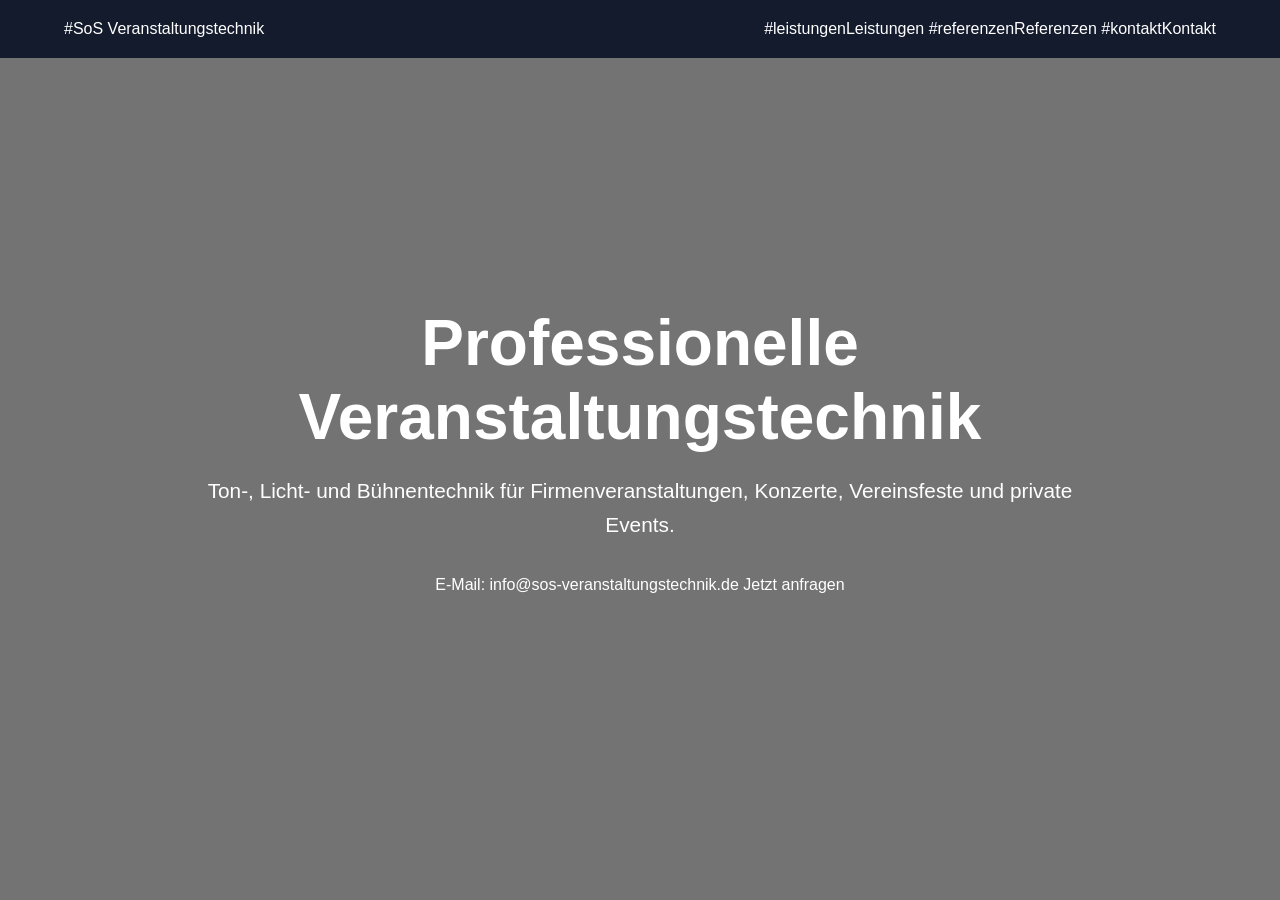
==== index.html @ e2a20abc "Update index.html" ====
<!DOCTYPE html>
<html lang="de">
<head>
    <meta charset="UTF-8">
    <meta name="viewport" content="width=device-width, initial-scale=1.0">
    <title>SoS Veranstaltungstechnik</title>

    <style>
        * {
            margin: 0;
            padding: 0;
            box-sizing: border-box;
        }

        body {
            font-family: "Segoe UI", Arial, sans-serif;
            background-color: #ffffff;
            color: #FFFFFF;
        }

        header {
            position: fixed;
            width: 100%;
            top: 0;
            left: 0;
            background: rgba(15, 23, 42, 0.95);
            backdrop-filter: blur(8px);
            z-index: 1000;
        }

        .container {
            width: 90%;
            max-width: 1200px;
            margin: auto;
        }

        .navbar {
            display: flex;
            justify-content: space-between;
            align-items: left;
            padding: 20px 0;
        }

        .logo {
            color: white;
            font-size: 1.6rem;
            font-weight: bold;
            text-decoration: none;
        }

        .nav-links {
            display: flex;
            gap: 30px;
        }

        .nav-links a {
            color: white;
            text-decoration: none;
            transition: 0.3s;
        }

        .nav-links a:hover {
            color: #38bdf8;
        }

        .hero {
            height: 100vh;
            background:
                linear-gradient(rgba(0,0,0,0.55), rgba(0,0,0,0.55)),
                url("https://www.facebook.com/photo.php?fbid=1525460872964824&set=pb.100065027763335.-2207520000&type=3");
            background-size: cover;
            background-position: center;
            display: flex;
            align-items: center;
            text-align: center;
            color: white;
        }

        .hero-content {
            max-width: 900px;
            margin: auto;
        }

        .hero h1 {
            font-size: 4rem;
            margin-bottom: 20px;
        }

        .hero p {
            font-size: 1.3rem;
            margin-bottom: 35px;
            line-height: 1.6;
        }

        .btn {
            display: inline-block;
            background: #38bdf8;
            color: white;
            text-decoration: none;
            padding: 15px 35px;
            border-radius: 50px;
            font-weight: bold;
            transition: 0.3s;
        }

        .btn:hover {
            background: #0ea5e9;
            transform: translateY(-2px);
        }

        @media (max-width: 768px) {
            .navbar {
                flex-direction: column;
                gap: 15px;
            }

            .nav-links {
                gap: 15px;
                flex-wrap: wrap;
                justify-content: center;
            }

            .hero h1 {
                font-size: 2.5rem;
            }

            .hero p {
                font-size: 1.1rem;
            }
        }
    </style>
</head>
<body>

<header>
    <div class="container">
        <div class="navbar">
            #SoS Veranstaltungstechnik</a>

            <nav class="nav-links">
                #leistungenLeistungen</a>
                #referenzenReferenzen</a>
                #kontaktKontakt</a>
            </nav>
        </div>
    </div>
</header>

<section class="hero">
    <div class="container">
        <div class="hero-content">
            <h1>Professionelle Veranstaltungstechnik</h1>

            <p>
                Ton-, Licht- und Bühnentechnik für Firmenveranstaltungen,
                Konzerte, Vereinsfeste und private Events.
            </p>

            E-Mail: info@sos-veranstaltungstechnik.de Jetzt anfragen
            </a>
        </div>
    </div>
</section>

</body>
</html>
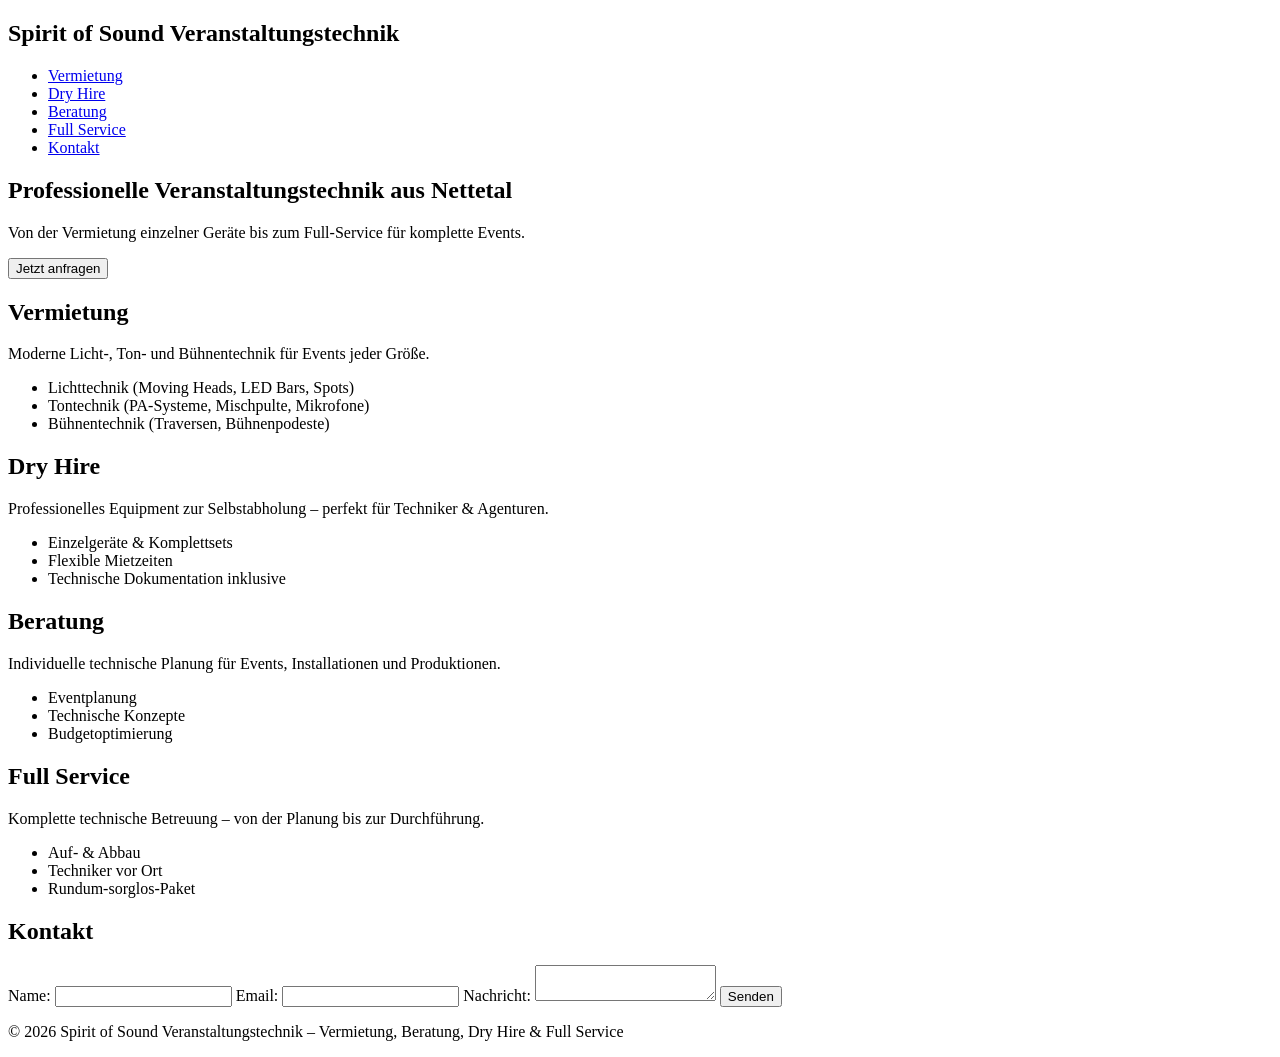
==== commit eff57c14: "Update index.html" ====
--- a/index.html
+++ b/index.html
@@ -1,166 +1,106 @@
 <!DOCTYPE html>
 <html lang="de">
 <head>
+    <!-- Bereich: SEO & Meta-Daten -->
     <meta charset="UTF-8">
     <meta name="viewport" content="width=device-width, initial-scale=1.0">
-    <title>SoS Veranstaltungstechnik</title>
+    <meta name="description" content="Professionelle Veranstaltungstechnik aus Nettetal – Vermietung, Beratung, Dry Hire & Full Service.">
+    <meta name="keywords" content="Veranstaltungstechnik, Vermietung, Dry Hire, Full Service, Beratung, Lichttechnik, Tontechnik, Nettetal">
+    <title>Spirit of Sound Veranstaltungstechnik</title>
 
-    <style>
-        * {
-            margin: 0;
-            padding: 0;
-            box-sizing: border-box;
-        }
-
-        body {
-            font-family: "Segoe UI", Arial, sans-serif;
-            background-color: #ffffff;
-            color: #FFFFFF;
-        }
-
-        header {
-            position: fixed;
-            width: 100%;
-            top: 0;
-            left: 0;
-            background: rgba(15, 23, 42, 0.95);
-            backdrop-filter: blur(8px);
-            z-index: 1000;
-        }
-
-        .container {
-            width: 90%;
-            max-width: 1200px;
-            margin: auto;
-        }
-
-        .navbar {
-            display: flex;
-            justify-content: space-between;
-            align-items: left;
-            padding: 20px 0;
-        }
-
-        .logo {
-            color: white;
-            font-size: 1.6rem;
-            font-weight: bold;
-            text-decoration: none;
-        }
-
-        .nav-links {
-            display: flex;
-            gap: 30px;
-        }
-
-        .nav-links a {
-            color: white;
-            text-decoration: none;
-            transition: 0.3s;
-        }
-
-        .nav-links a:hover {
-            color: #38bdf8;
-        }
-
-        .hero {
-            height: 100vh;
-            background:
-                linear-gradient(rgba(0,0,0,0.55), rgba(0,0,0,0.55)),
-                url("https://www.facebook.com/photo.php?fbid=1525460872964824&set=pb.100065027763335.-2207520000&type=3");
-            background-size: cover;
-            background-position: center;
-            display: flex;
-            align-items: center;
-            text-align: center;
-            color: white;
-        }
-
-        .hero-content {
-            max-width: 900px;
-            margin: auto;
-        }
-
-        .hero h1 {
-            font-size: 4rem;
-            margin-bottom: 20px;
-        }
-
-        .hero p {
-            font-size: 1.3rem;
-            margin-bottom: 35px;
-            line-height: 1.6;
-        }
-
-        .btn {
-            display: inline-block;
-            background: #38bdf8;
-            color: white;
-            text-decoration: none;
-            padding: 15px 35px;
-            border-radius: 50px;
-            font-weight: bold;
-            transition: 0.3s;
-        }
-
-        .btn:hover {
-            background: #0ea5e9;
-            transform: translateY(-2px);
-        }
-
-        @media (max-width: 768px) {
-            .navbar {
-                flex-direction: column;
-                gap: 15px;
-            }
-
-            .nav-links {
-                gap: 15px;
-                flex-wrap: wrap;
-                justify-content: center;
-            }
-
-            .hero h1 {
-                font-size: 2.5rem;
-            }
-
-            .hero p {
-                font-size: 1.1rem;
-            }
-        }
-    </style>
+    <!-- Bereich: CSS einbinden -->
+    <link rel="stylesheet" href="styles.css">
 </head>
 <body>
 
-<header>
-    <div class="container">
-        <div class="navbar">
-            #SoS Veranstaltungstechnik</a>
+    <!-- Bereich: Navigation / Header -->
+    <header>
+        <nav class="navbar">
+            <h1 class="logo">Spirit of Sound Veranstaltungstechnik</h1>
+            <ul class="nav-links">
+                <li><a href="#vermietung">Vermietung</a></li>
+                <li><a href="#dryhire">Dry Hire</a></li>
+                <li><a href="#beratung">Beratung</a></li>
+                <li><a href="#fullservice">Full Service</a></li>
+                <li><a href="#kontakt">Kontakt</a></li>
+            </ul>
+        </nav>
+    </header>
 
-            <nav class="nav-links">
-                #leistungenLeistungen</a>
-                #referenzenReferenzen</a>
-                #kontaktKontakt</a>
-            </nav>
-        </div>
-    </div>
-</header>
+    <!-- Bereich: Hero-Sektion -->
+    <section class="hero">
+        <h2>Professionelle Veranstaltungstechnik aus Nettetal</h2>
+        <p>Von der Vermietung einzelner Geräte bis zum Full-Service für komplette Events.</p>
+        <button id="cta-button">Jetzt anfragen</button>
+    </section>
 
-<section class="hero">
-    <div class="container">
-        <div class="hero-content">
-            <h1>Professionelle Veranstaltungstechnik</h1>
+    <!-- Bereich: Vermietung -->
+    <section id="vermietung" class="section">
+        <h2>Vermietung</h2>
+        <p>Moderne Licht-, Ton- und Bühnentechnik für Events jeder Größe.</p>
+        <ul>
+            <li>Lichttechnik (Moving Heads, LED Bars, Spots)</li>
+            <li>Tontechnik (PA-Systeme, Mischpulte, Mikrofone)</li>
+            <li>Bühnentechnik (Traversen, Bühnenpodeste)</li>
+        </ul>
+    </section>
 
-            <p>
-                Ton-, Licht- und Bühnentechnik für Firmenveranstaltungen,
-                Konzerte, Vereinsfeste und private Events.
-            </p>
+    <!-- Bereich: Dry Hire -->
+    <section id="dryhire" class="section">
+        <h2>Dry Hire</h2>
+        <p>Professionelles Equipment zur Selbstabholung – perfekt für Techniker & Agenturen.</p>
+        <ul>
+            <li>Einzelgeräte & Komplettsets</li>
+            <li>Flexible Mietzeiten</li>
+            <li>Technische Dokumentation inklusive</li>
+        </ul>
+    </section>
 
-            E-Mail: info@sos-veranstaltungstechnik.de Jetzt anfragen
-            </a>
-        </div>
-    </div>
-</section>
+    <!-- Bereich: Beratung -->
+    <section id="beratung" class="section">
+        <h2>Beratung</h2>
+        <p>Individuelle technische Planung für Events, Installationen und Produktionen.</p>
+        <ul>
+            <li>Eventplanung</li>
+            <li>Technische Konzepte</li>
+            <li>Budgetoptimierung</li>
+        </ul>
+    </section>
 
+    <!-- Bereich: Full Service -->
+    <section id="fullservice" class="section">
+        <h2>Full Service</h2>
+        <p>Komplette technische Betreuung – von der Planung bis zur Durchführung.</p>
+        <ul>
+            <li>Auf- & Abbau</li>
+            <li>Techniker vor Ort</li>
+            <li>Rundum-sorglos-Paket</li>
+        </ul>
+    </section>
+
+    <!-- Bereich: Kontaktformular -->
+    <section id="kontakt" class="section">
+        <h2>Kontakt</h2>
+        <form>
+            <label>Name:</label>
+            <input type="text" required>
+
+            <label>Email:</label>
+            <input type="text" required>
+
+            <label>Nachricht:</label>
+            <textarea required></textarea>
+
+            <button type="submit">Senden</button>
+        </form>
+    </section>
+
+    <!-- Bereich: Footer -->
+    <footer>
+        <p>© 2026 Spirit of Sound Veranstaltungstechnik – Vermietung, Beratung, Dry Hire & Full Service</p>
+    </footer>
+
+    <!-- Bereich: JavaScript -->
+    <script src="script.js"></script>
 </body>
 </html>
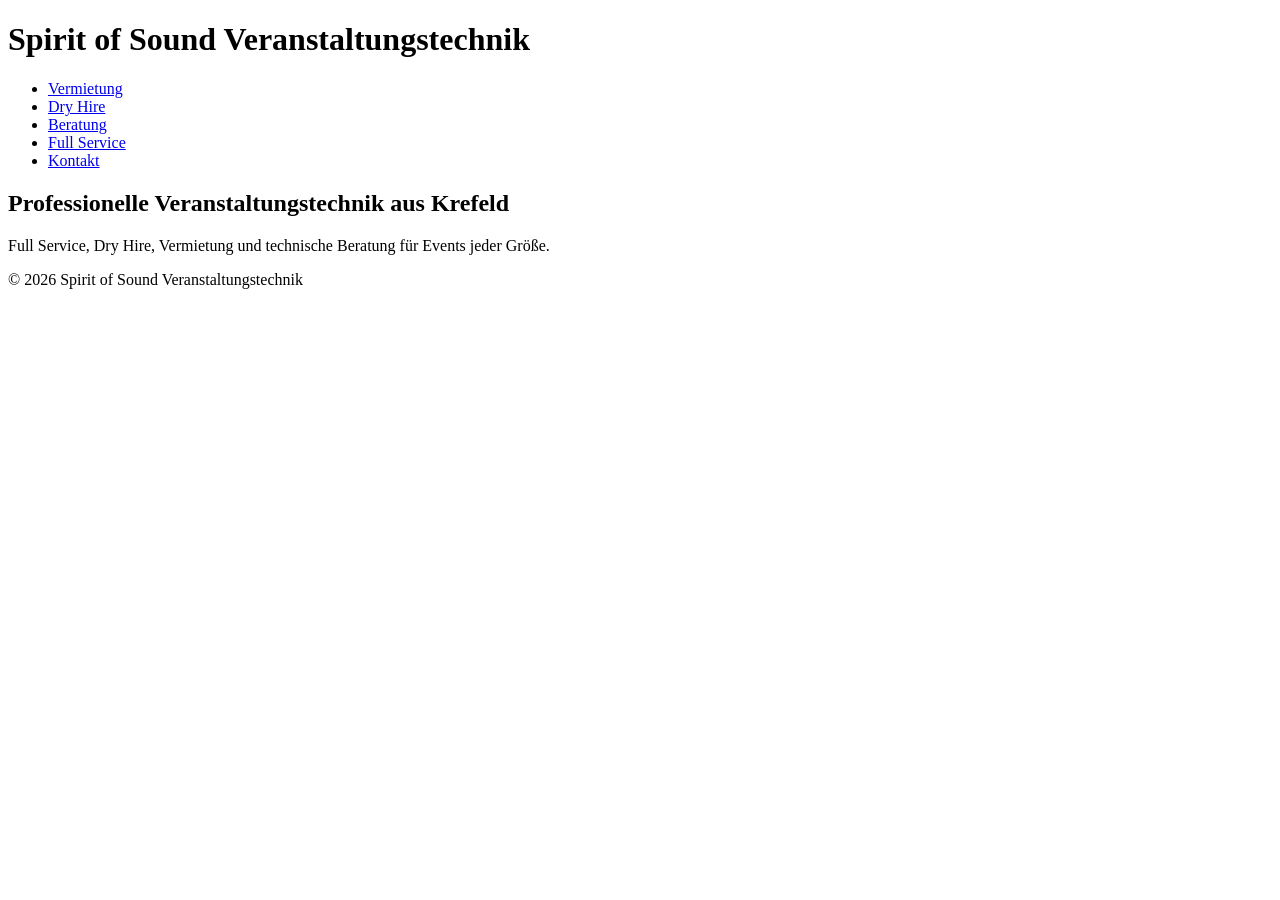
==== commit 0045f432: "Update index.html" ====
--- a/index.html
+++ b/index.html
@@ -1,106 +1,40 @@
 <!DOCTYPE html>
 <html lang="de">
 <head>
-    <!-- Bereich: SEO & Meta-Daten -->
+    <!-- SEO -->
     <meta charset="UTF-8">
     <meta name="viewport" content="width=device-width, initial-scale=1.0">
-    <meta name="description" content="Professionelle Veranstaltungstechnik aus Nettetal – Vermietung, Beratung, Dry Hire & Full Service.">
-    <meta name="keywords" content="Veranstaltungstechnik, Vermietung, Dry Hire, Full Service, Beratung, Lichttechnik, Tontechnik, Nettetal">
+    <meta name="description" content="Spirit of Sound Veranstaltungstechnik – Vermietung, Dry Hire, Beratung & Full Service.">
     <title>Spirit of Sound Veranstaltungstechnik</title>
 
-    <!-- Bereich: CSS einbinden -->
+    <!-- CSS -->
     <link rel="stylesheet" href="styles.css">
 </head>
 <body>
 
-    <!-- Bereich: Navigation / Header -->
-    <header>
-        <nav class="navbar">
-            <h1 class="logo">Spirit of Sound Veranstaltungstechnik</h1>
-            <ul class="nav-links">
-                <li><a href="#vermietung">Vermietung</a></li>
-                <li><a href="#dryhire">Dry Hire</a></li>
-                <li><a href="#beratung">Beratung</a></li>
-                <li><a href="#fullservice">Full Service</a></li>
-                <li><a href="#kontakt">Kontakt</a></li>
+    <!-- Hero Header mit Navigation -->
+    <header class="hero-header">
+        <h1>Spirit of Sound Veranstaltungstechnik</h1>
+        <nav>
+            <ul>
+                <li><a href="vermietung.html">Vermietung</a></li>
+                <li><a href="dryhire.html">Dry Hire</a></li>
+                <li><a href="beratung.html">Beratung</a></li>
+                <li><a href="fullservice.html">Full Service</a></li>
+                <li><a href="kontakt.html">Kontakt</a></li>
             </ul>
         </nav>
     </header>
 
-    <!-- Bereich: Hero-Sektion -->
-    <section class="hero">
-        <h2>Professionelle Veranstaltungstechnik aus Nettetal</h2>
-        <p>Von der Vermietung einzelner Geräte bis zum Full-Service für komplette Events.</p>
-        <button id="cta-button">Jetzt anfragen</button>
+    <!-- Startbereich -->
+    <section class="intro">
+        <h2>Professionelle Veranstaltungstechnik aus Krefeld</h2>
+        <p>Full Service, Dry Hire, Vermietung und technische Beratung für Events jeder Größe.</p>
     </section>
 
-    <!-- Bereich: Vermietung -->
-    <section id="vermietung" class="section">
-        <h2>Vermietung</h2>
-        <p>Moderne Licht-, Ton- und Bühnentechnik für Events jeder Größe.</p>
-        <ul>
-            <li>Lichttechnik (Moving Heads, LED Bars, Spots)</li>
-            <li>Tontechnik (PA-Systeme, Mischpulte, Mikrofone)</li>
-            <li>Bühnentechnik (Traversen, Bühnenpodeste)</li>
-        </ul>
-    </section>
-
-    <!-- Bereich: Dry Hire -->
-    <section id="dryhire" class="section">
-        <h2>Dry Hire</h2>
-        <p>Professionelles Equipment zur Selbstabholung – perfekt für Techniker & Agenturen.</p>
-        <ul>
-            <li>Einzelgeräte & Komplettsets</li>
-            <li>Flexible Mietzeiten</li>
-            <li>Technische Dokumentation inklusive</li>
-        </ul>
-    </section>
-
-    <!-- Bereich: Beratung -->
-    <section id="beratung" class="section">
-        <h2>Beratung</h2>
-        <p>Individuelle technische Planung für Events, Installationen und Produktionen.</p>
-        <ul>
-            <li>Eventplanung</li>
-            <li>Technische Konzepte</li>
-            <li>Budgetoptimierung</li>
-        </ul>
-    </section>
-
-    <!-- Bereich: Full Service -->
-    <section id="fullservice" class="section">
-        <h2>Full Service</h2>
-        <p>Komplette technische Betreuung – von der Planung bis zur Durchführung.</p>
-        <ul>
-            <li>Auf- & Abbau</li>
-            <li>Techniker vor Ort</li>
-            <li>Rundum-sorglos-Paket</li>
-        </ul>
-    </section>
-
-    <!-- Bereich: Kontaktformular -->
-    <section id="kontakt" class="section">
-        <h2>Kontakt</h2>
-        <form>
-            <label>Name:</label>
-            <input type="text" required>
-
-            <label>Email:</label>
-            <input type="text" required>
-
-            <label>Nachricht:</label>
-            <textarea required></textarea>
-
-            <button type="submit">Senden</button>
-        </form>
-    </section>
-
-    <!-- Bereich: Footer -->
     <footer>
-        <p>© 2026 Spirit of Sound Veranstaltungstechnik – Vermietung, Beratung, Dry Hire & Full Service</p>
+        <p>© 2026 Spirit of Sound Veranstaltungstechnik</p>
     </footer>
 
-    <!-- Bereich: JavaScript -->
-    <script src="script.js"></script>
 </body>
 </html>
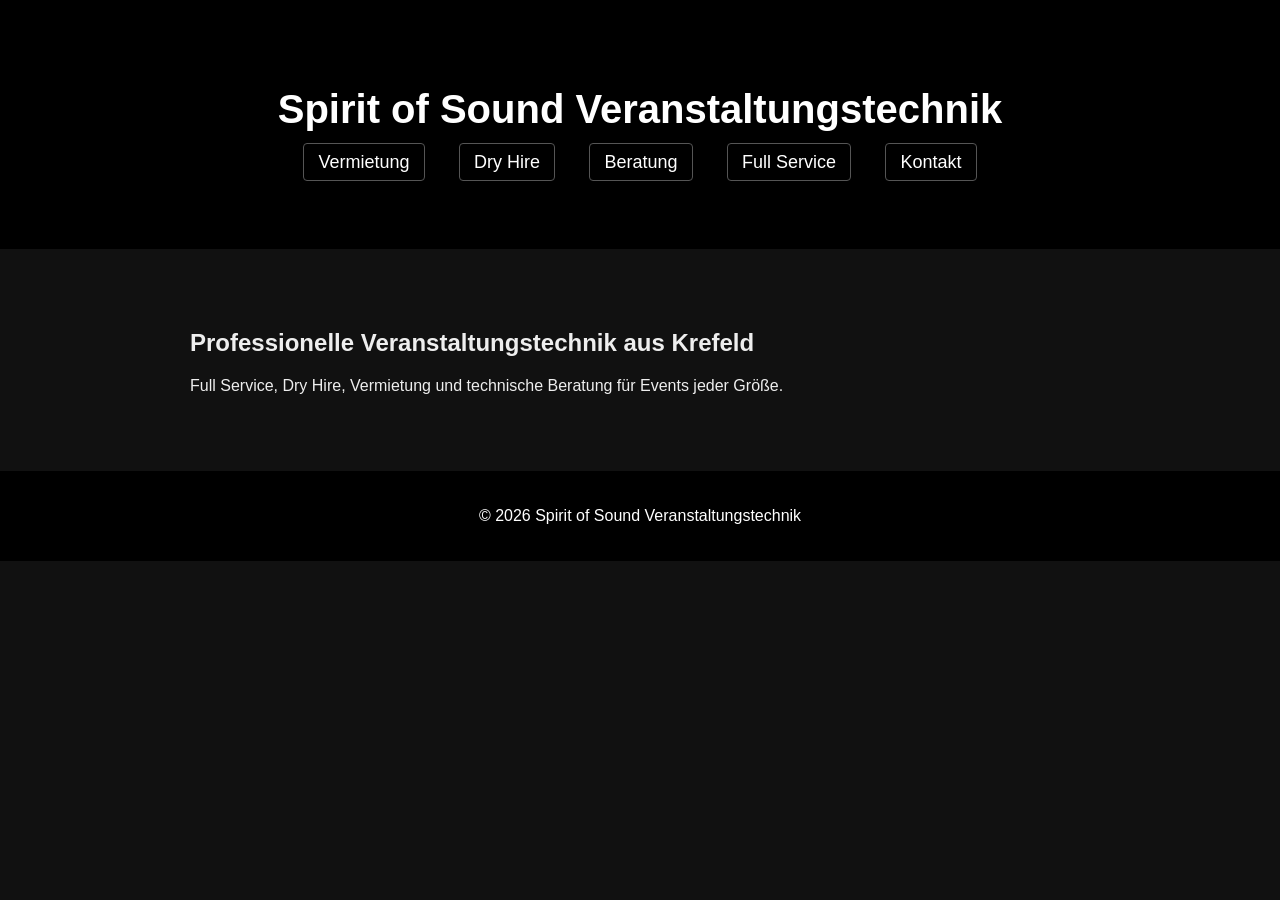
==== commit 65fe40bf: "Update index.html" ====
--- a/index.html
+++ b/index.html
@@ -8,7 +8,7 @@
     <title>Spirit of Sound Veranstaltungstechnik</title>
 
     <!-- CSS -->
-    <link rel="stylesheet" href="styles.css">
+    <link rel="stylesheet" href="css/styles.css">
 </head>
 <body>
 
--- a/css/styles.css
+++ b/css/styles.css
@@ -0,0 +1,88 @@
+/* Grunddesign */
+body {
+    margin: 0;
+    font-family: Arial, sans-serif;
+    background: #111; /* dunkles Schwarz */
+    color: #eee; /* helles Grau */
+}
+
+/* Hero Header */
+.hero-header {
+    background: #000;
+    padding: 60px 20px;
+    text-align: center;
+    color: #fff;
+}
+
+.hero-header h1 {
+    font-size: 40px;
+    margin-bottom: 20px;
+}
+
+/* Navigation im Hero */
+.hero-header nav ul {
+    list-style: none;
+    padding: 0;
+}
+
+.hero-header nav ul li {
+    display: inline-block;
+    margin: 0 15px;
+}
+
+.hero-header nav ul li a {
+    color: #fff;
+    text-decoration: none;
+    font-size: 18px;
+    padding: 8px 14px;
+    border: 1px solid #555;
+    border-radius: 4px;
+    transition: 0.3s;
+}
+
+.hero-header nav ul li a:hover {
+    background: #fff;
+    color: #000;
+}
+
+/* Allgemeine Sektionen */
+section {
+    padding: 60px 20px;
+    max-width: 900px;
+    margin: auto;
+}
+
+/* Kontaktformular */
+form {
+    display: flex;
+    flex-direction: column;
+}
+
+form input, form textarea {
+    margin-bottom: 15px;
+    padding: 12px;
+    background: #222;
+    color: #fff;
+    border: 1px solid #444;
+}
+
+form button {
+    padding: 12px;
+    background: #fff;
+    color: #000;
+    border: none;
+    cursor: pointer;
+    transition: 0.3s;
+}
+
+form button:hover {
+    background: #ccc;
+}
+
+/* Footer */
+footer {
+    text-align: center;
+    padding: 20px;
+    background: #000;
+    color: #fff;
+}
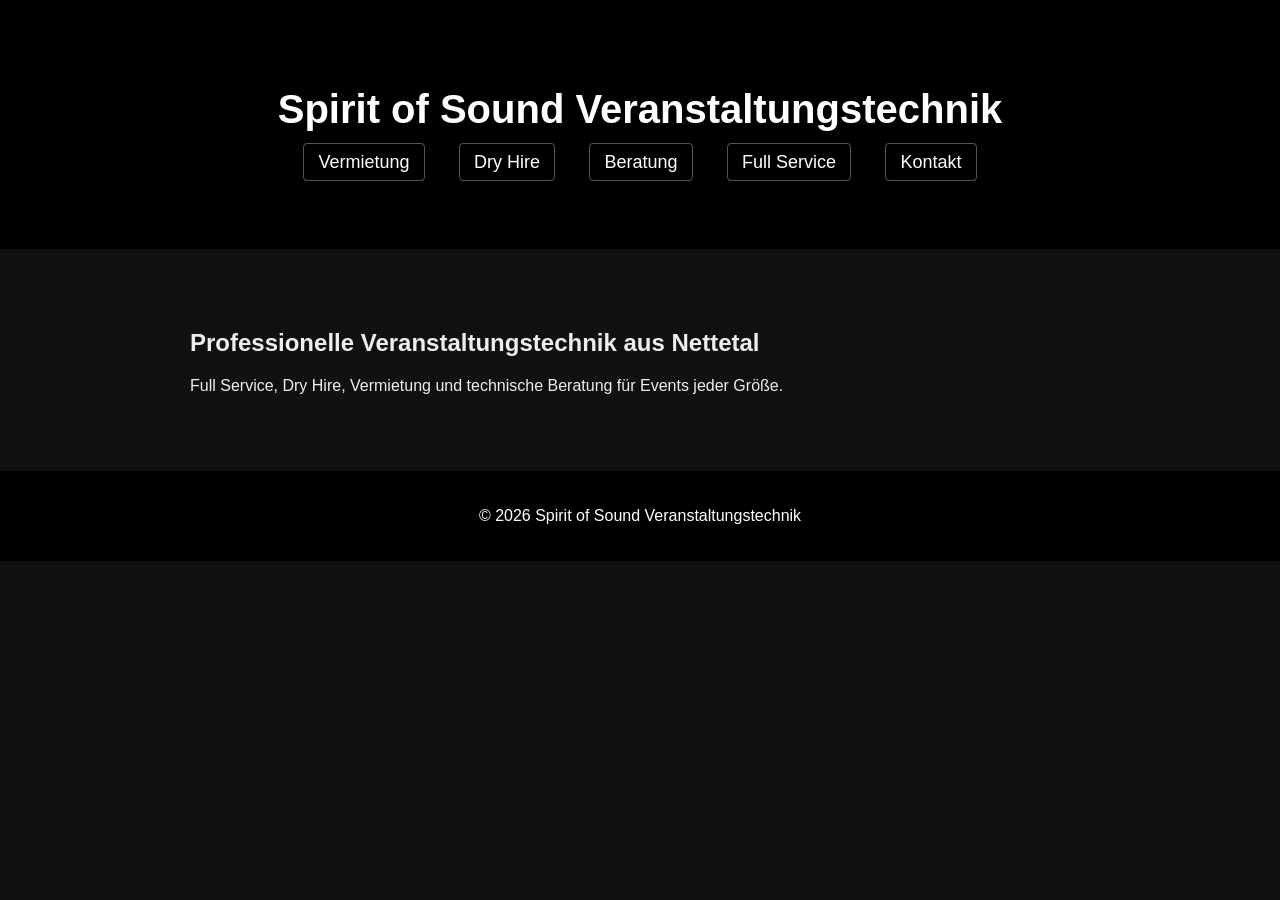
==== commit 9060d1b1: "Update index.html" ====
--- a/index.html
+++ b/index.html
@@ -28,7 +28,7 @@
 
     <!-- Startbereich -->
     <section class="intro">
-        <h2>Professionelle Veranstaltungstechnik aus Krefeld</h2>
+        <h2>Professionelle Veranstaltungstechnik aus Nettetal</h2>
         <p>Full Service, Dry Hire, Vermietung und technische Beratung für Events jeder Größe.</p>
     </section>
 
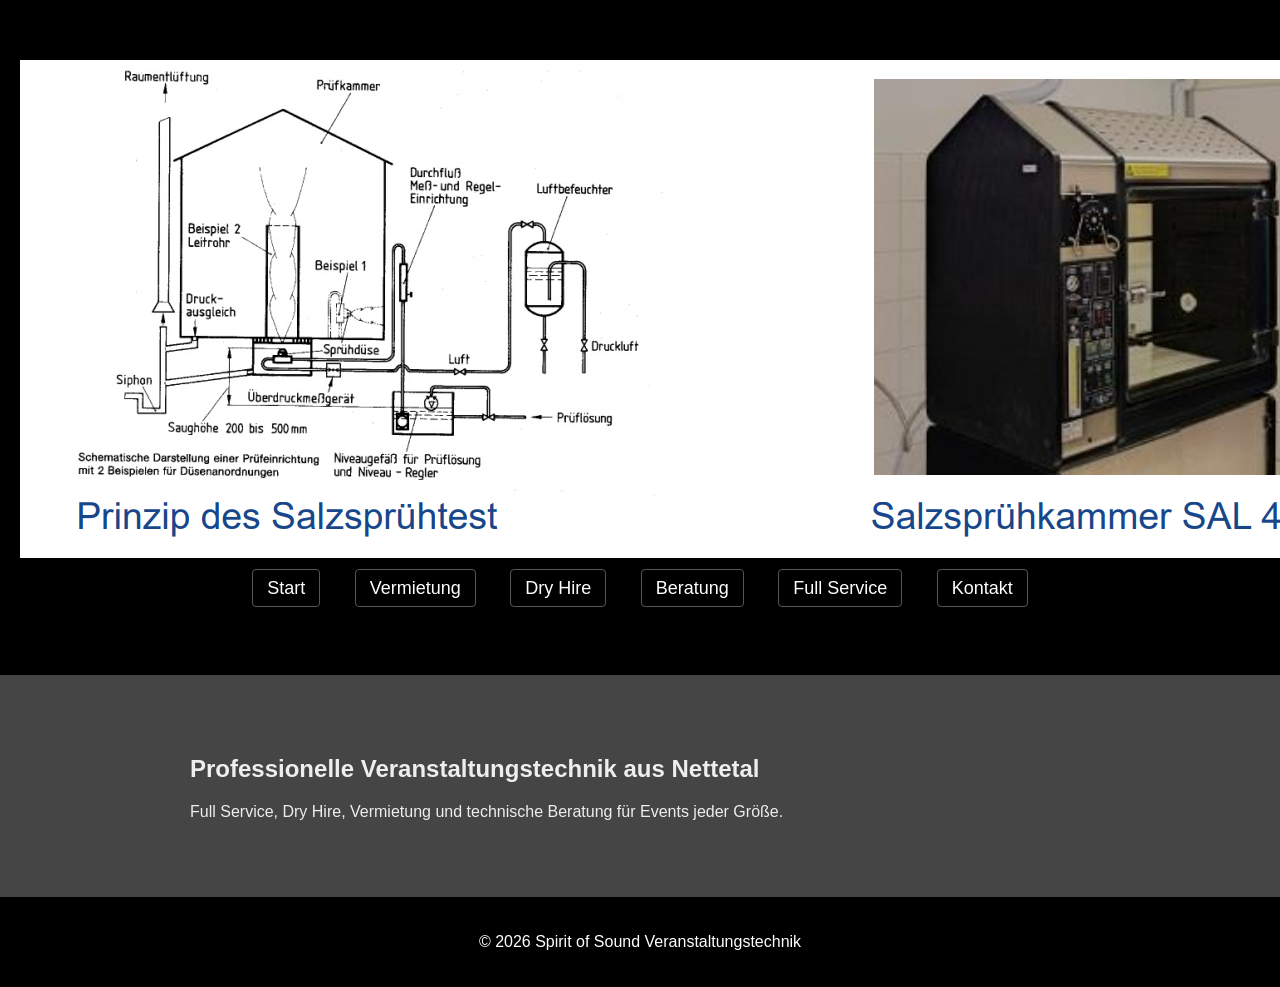
==== commit 9ac0a7a6: "Update index.html" ====
--- a/index.html
+++ b/index.html
@@ -13,18 +13,19 @@
 <body>
 
     <!-- Hero Header mit Navigation -->
-    <header class="hero-header">
-        <h1>Spirit of Sound Veranstaltungstechnik</h1>
-        <nav>
-            <ul>
-                <li><a href="vermietung.html">Vermietung</a></li>
-                <li><a href="dryhire.html">Dry Hire</a></li>
-                <li><a href="beratung.html">Beratung</a></li>
-                <li><a href="fullservice.html">Full Service</a></li>
-                <li><a href="kontakt.html">Kontakt</a></li>
-            </ul>
-        </nav>
-    </header>
+    <header class="hero-header flex-header">
+    <img src="img/Salzsprühtest.PNG" alt="Spirit of Sound Logo" class="logo">
+    <nav>
+        <ul>
+            <li><a href="index.html">Start</a></li>
+            <li><a href="vermietung.html">Vermietung</a></li>
+            <li><a href="dryhire.html">Dry Hire</a></li>
+            <li><a href="beratung.html">Beratung</a></li>
+            <li><a href="fullservice.html">Full Service</a></li>
+            <li><a href="kontakt.html">Kontakt</a></li>
+        </ul>
+    </nav>
+</header>
 
     <!-- Startbereich -->
     <section class="intro">
--- a/css/styles.css
+++ b/css/styles.css
@@ -2,7 +2,7 @@
 body {
     margin: 0;
     font-family: Arial, sans-serif;
-    background: #111; /* dunkles Schwarz */
+    background: #454545; /* dunkles Schwarz */
     color: #eee; /* helles Grau */
 }
 
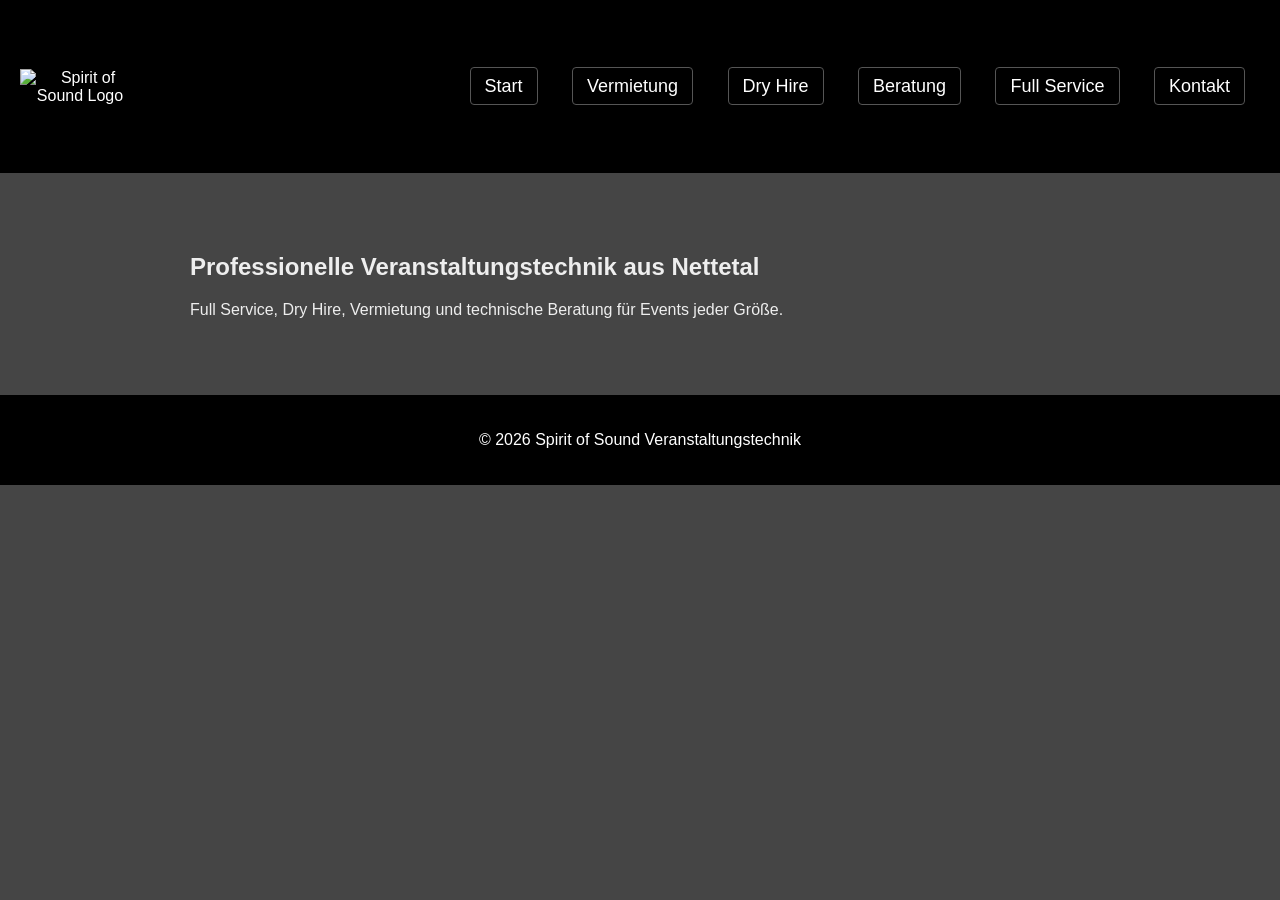
==== commit 775ef5a4: "Update logo image source in index.html" ====
--- a/index.html
+++ b/index.html
@@ -14,7 +14,7 @@
 
     <!-- Hero Header mit Navigation -->
     <header class="hero-header flex-header">
-    <img src="img/Salzsprühtest.PNG" alt="Spirit of Sound Logo" class="logo">
+    <img src="img/..." alt="Spirit of Sound Logo" class="logo">
     <nav>
         <ul>
             <li><a href="index.html">Start</a></li>
--- a/css/styles.css
+++ b/css/styles.css
@@ -86,3 +86,15 @@
     background: #000;
     color: #fff;
 }
+
+.flex-header {
+    display: flex;
+    justify-content: space-between;
+    align-items: center;
+}
+
+.logo {
+    width: 120px;       /* Logo-Größe */
+    height: auto;       /* Proportionen bleiben korrekt */
+    margin-right: 20px; /* Abstand zur Navigation */
+}
